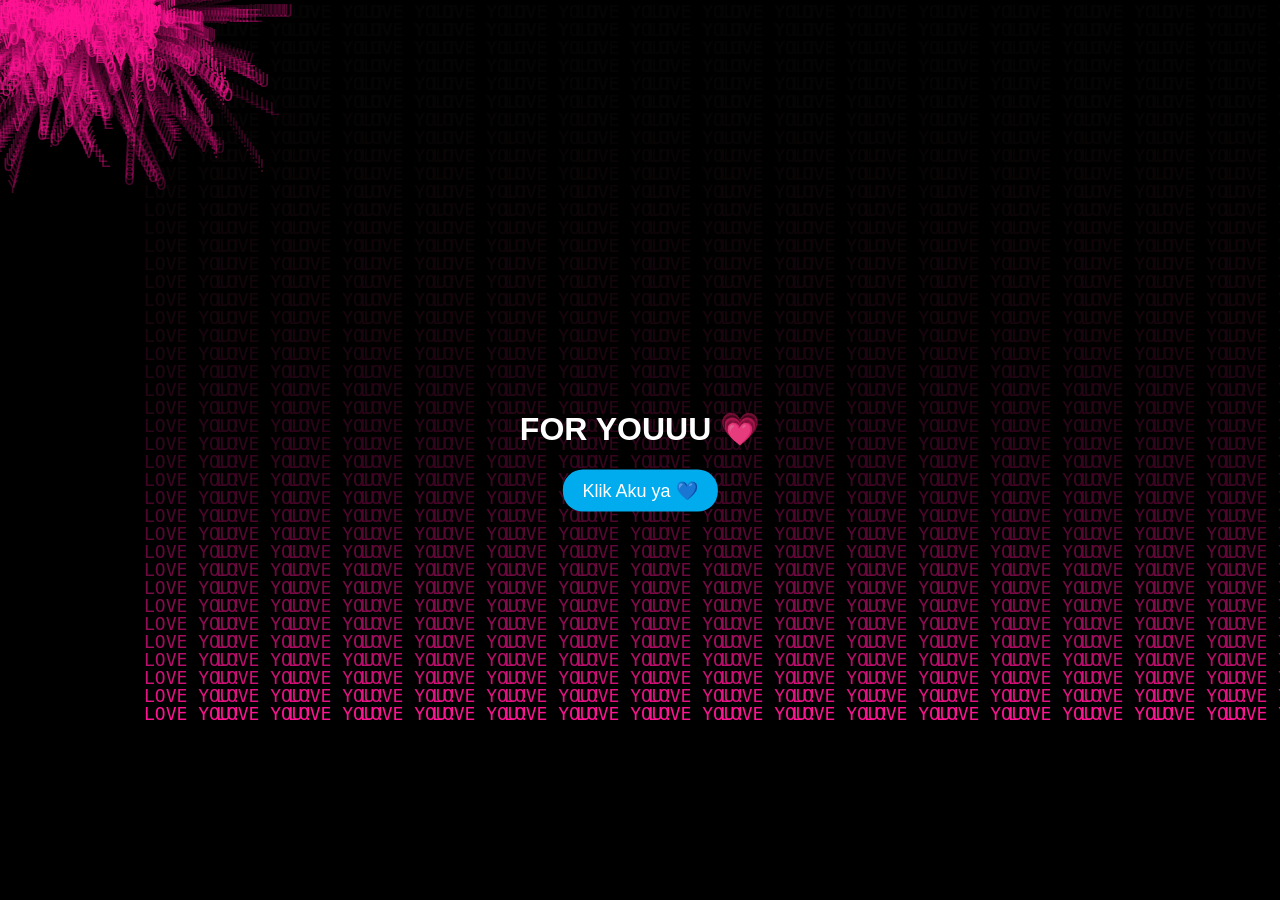
==== index.html @ d9f3c3bf "Add files via upload" ====
<!DOCTYPE html>
<html lang="id">
<head>
    <meta charset="UTF-8">
    <meta name="viewport" content="width=device-width, initial-scale=1.0">
    <title>Matrix Love Effect</title>
    <link rel="stylesheet" href="style.css">
</head>
<body>
    <canvas id="matrixCanvas"></canvas>
    
    <div class="content">
        <h1>FOR YOUUU 💗</h1>
        <button id="playButton">Klik Aku ya 💙</button>
    </div>

    <audio id="myMusic" loop>
        <source src="Music3.mpeg" type="audio/mpeg">
    </audio>

    <script src="script.js"></script>
</body>
</html>
---- style.css ----
body, html {
    margin: 0;
    padding: 0;
    width: 100%;
    height: 100%;
    overflow: hidden;
    background-color: black;
    font-family: Arial, sans-serif;
}

canvas {
    display: block;
}

.content {
    position: absolute;
    top: 50%;
    left: 50%;
    transform: translate(-50%, -50%);
    text-align: center;
    color: white;
    z-index: 10;
    pointer-events: none; /* Biar sentuhan tembus ke canvas */
}

button {
    pointer-events: auto; /* Biar tombol tetep bisa diklik */
    padding: 10px 20px;
    font-size: 18px;
    background-color: #00acee;
    color: white;
    border: none;
    border-radius: 20px;
    cursor: pointer;
}
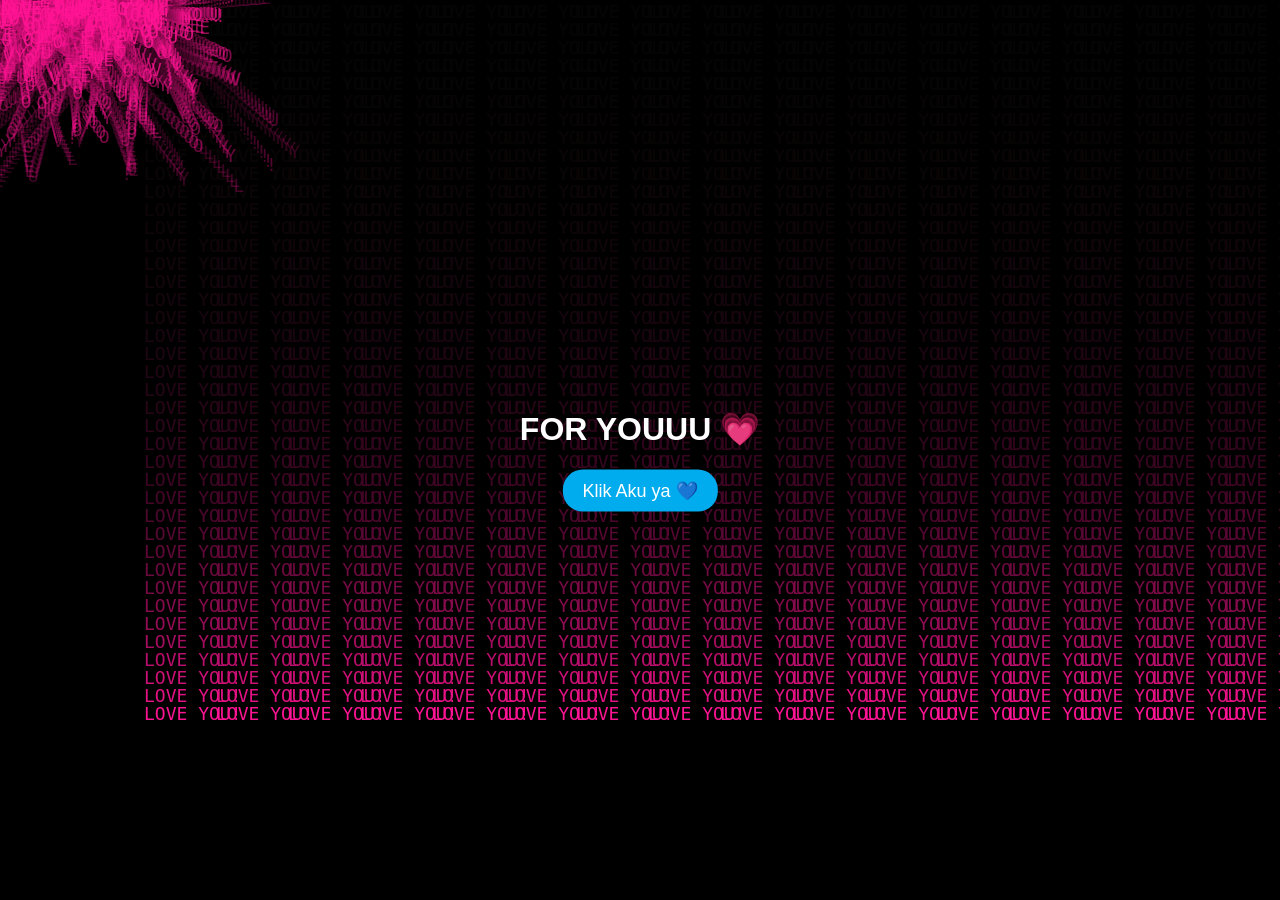
==== commit d51f667b: "Update index.html" ====
--- a/index.html
+++ b/index.html
@@ -15,9 +15,9 @@
     </div>
 
     <audio id="myMusic" loop>
-        <source src="Music3.mpeg" type="audio/mpeg">
+        <source src="Music/Music3.mpeg" type="audio/mpeg">
     </audio>
 
     <script src="script.js"></script>
 </body>
-</html>+</html>
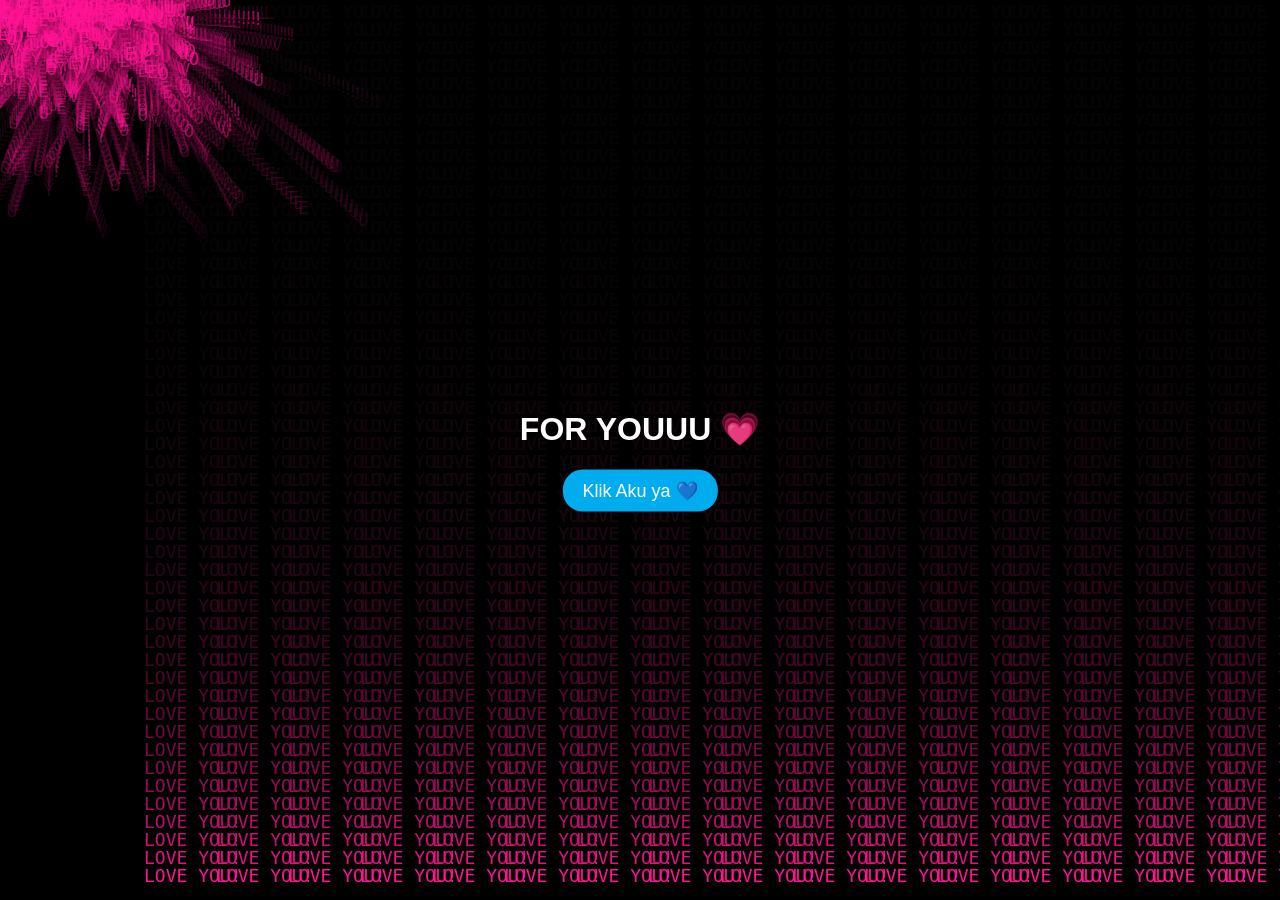
==== commit 6758cb24: "Update index.html" ====
--- a/index.html
+++ b/index.html
@@ -15,7 +15,7 @@
     </div>
 
     <audio id="myMusic" loop>
-        <source src="Music/Music3.mpeg" type="audio/mpeg">
+        <source src="Music3.mpeg" type="audio/mpeg">
     </audio>
 
     <script src="script.js"></script>
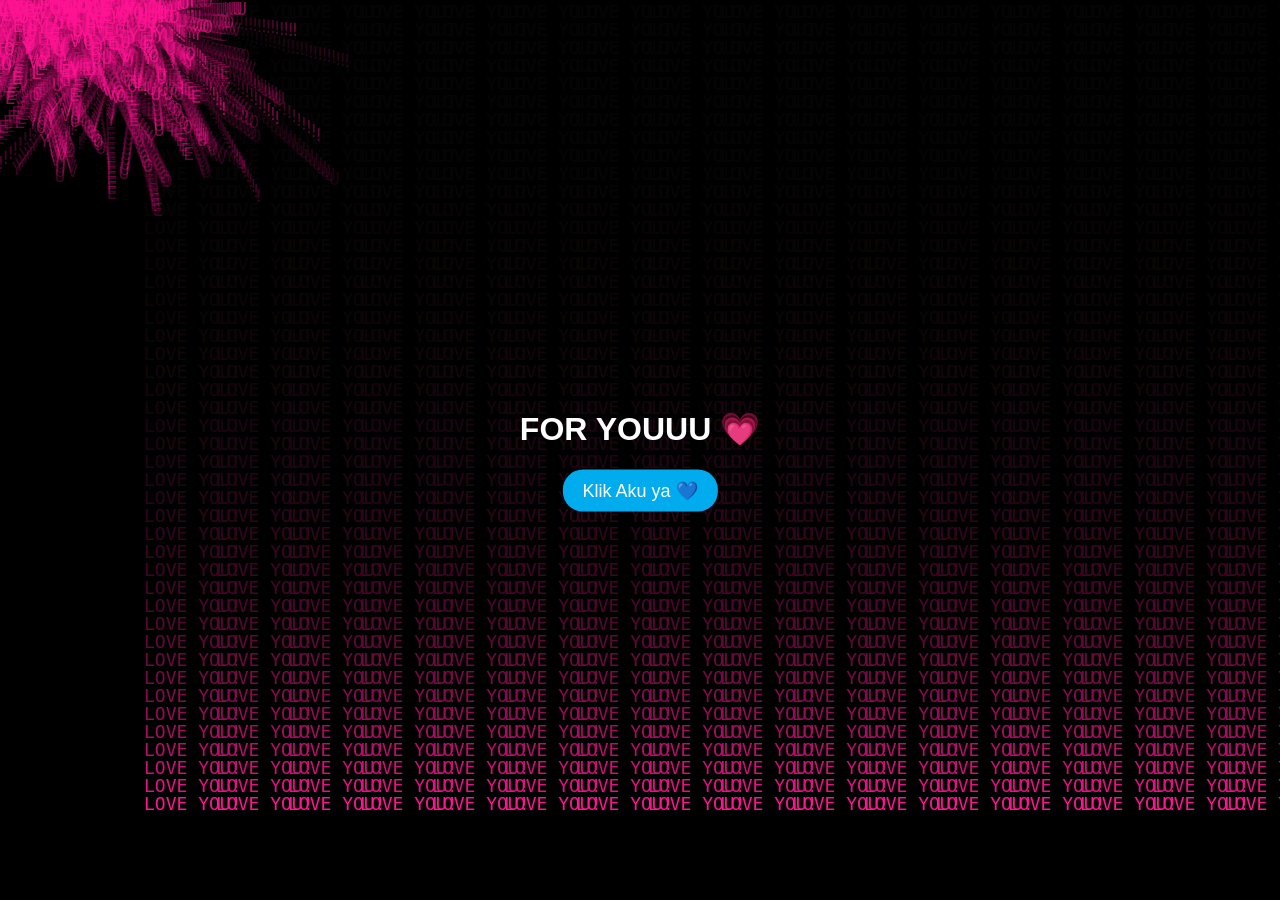
==== commit 817ede00: "Update index.html" ====
--- a/index.html
+++ b/index.html
@@ -15,7 +15,7 @@
     </div>
 
     <audio id="myMusic" loop>
-        <source src="Music3.mpeg" type="audio/mpeg">
+        <source src="Music/Music3.mpeg" type="audio/mpeg">
     </audio>
 
     <script src="script.js"></script>
